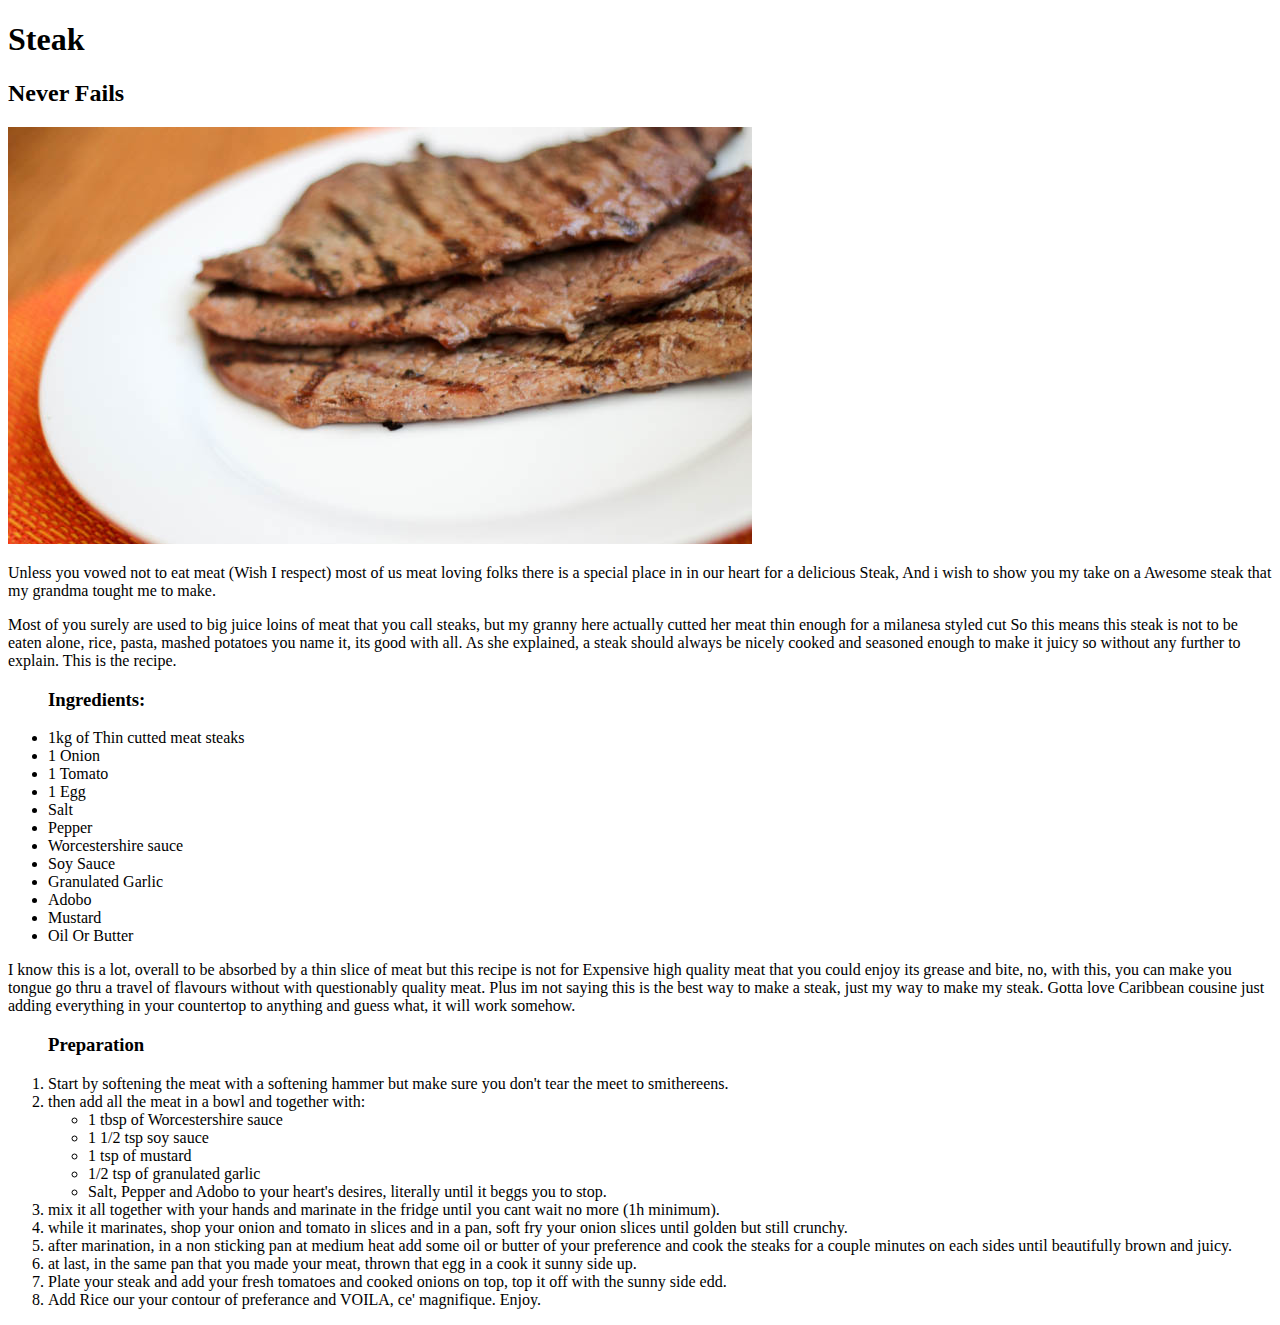
==== recipes/jsteak.html @ d4e478b2 "Include Steak and Plantain Lasagna Recipes" ====
<!DOCTYPE html>
<html lang="en">
  <head>
    <meta charset="UTF-8" />
    <meta http-equiv="X-UA-Compatible" content="IE=edge" />
    <meta name="viewport" content="width=device-width, initial-scale=1.0" />
    <title>Jose's recipes: Jose's Steak</title>
  </head>
  <body>
    <h1>Steak</h1>
    <h2>Never Fails</h2>
    <img src="../images/Steak.jpg" alt="Thin sliced Beef Steak" />
    <p>
      Unless you vowed not to eat meat (Wish I respect) most of us meat loving
      folks there is a special place in in our heart for a delicious Steak, And
      i wish to show you my take on a Awesome steak that my grandma tought me to
      make.
    </p>
    <p>
      Most of you surely are used to big juice loins of meat that you call
      steaks, but my granny here actually cutted her meat thin enough for a
      milanesa styled cut So this means this steak is not to be eaten alone,
      rice, pasta, mashed potatoes you name it, its good with all. As she
      explained, a steak should always be nicely cooked and seasoned enough to
      make it juicy so without any further to explain. This is the recipe.
    </p>
    <ul>
      <h3>Ingredients:</h3>
      <li>1kg of Thin cutted meat steaks</li>
      <li>1 Onion</li>
      <li>1 Tomato</li>
      <li>1 Egg</li>
      <li>Salt</li>
      <li>Pepper</li>
      <li>Worcestershire sauce</li>
      <li>Soy Sauce</li>
      <li>Granulated Garlic</li>
      <li>Adobo</li>
      <li>Mustard</li>
      <li>Oil Or Butter</li>
    </ul>
    <p>
      I know this is a lot, overall to be absorbed by a thin slice of meat but
      this recipe is not for Expensive high quality meat that you could enjoy
      its grease and bite, no, with this, you can make you tongue go thru a
      travel of flavours without with questionably quality meat. Plus im not
      saying this is the best way to make a steak, just my way to make my steak.
      Gotta love Caribbean cousine just adding everything in your countertop to
      anything and guess what, it will work somehow.
    </p>
    <ol>
      <h3>Preparation</h3>
      <li>
        Start by softening the meat with a softening hammer but make sure you
        don't tear the meet to smithereens.
      </li>
      <li>
        then add all the meat in a bowl and together with:
        <ul>
          <li>1 tbsp of Worcestershire sauce</li>
          <li>1 1/2 tsp soy sauce</li>
          <li>1 tsp of mustard</li>
          <li>1/2 tsp of granulated garlic</li>
          <li>
            Salt, Pepper and Adobo to your heart's desires, literally until it
            beggs you to stop.
          </li>
        </ul>
      </li>
      <li>
        mix it all together with your hands and marinate in the fridge until you
        cant wait no more (1h minimum).
      </li>
      <li>
        while it marinates, shop your onion and tomato in slices and in a pan,
        soft fry your onion slices until golden but still crunchy.
      </li>
      <li>
        after marination, in a non sticking pan at medium heat add some oil or
        butter of your preference and cook the steaks for a couple minutes on
        each sides until beautifully brown and juicy.
      </li>
      <li>
        at last, in the same pan that you made your meat, thrown that egg in a
        cook it sunny side up.
      </li>
      <li>
        Plate your steak and add your fresh tomatoes and cooked onions on top,
        top it off with the sunny side edd.
      </li>
      <li>
        Add Rice our your contour of preferance and VOILA, ce' magnifique. Enjoy.
      </li>
    </ol>
  </body>
</html>
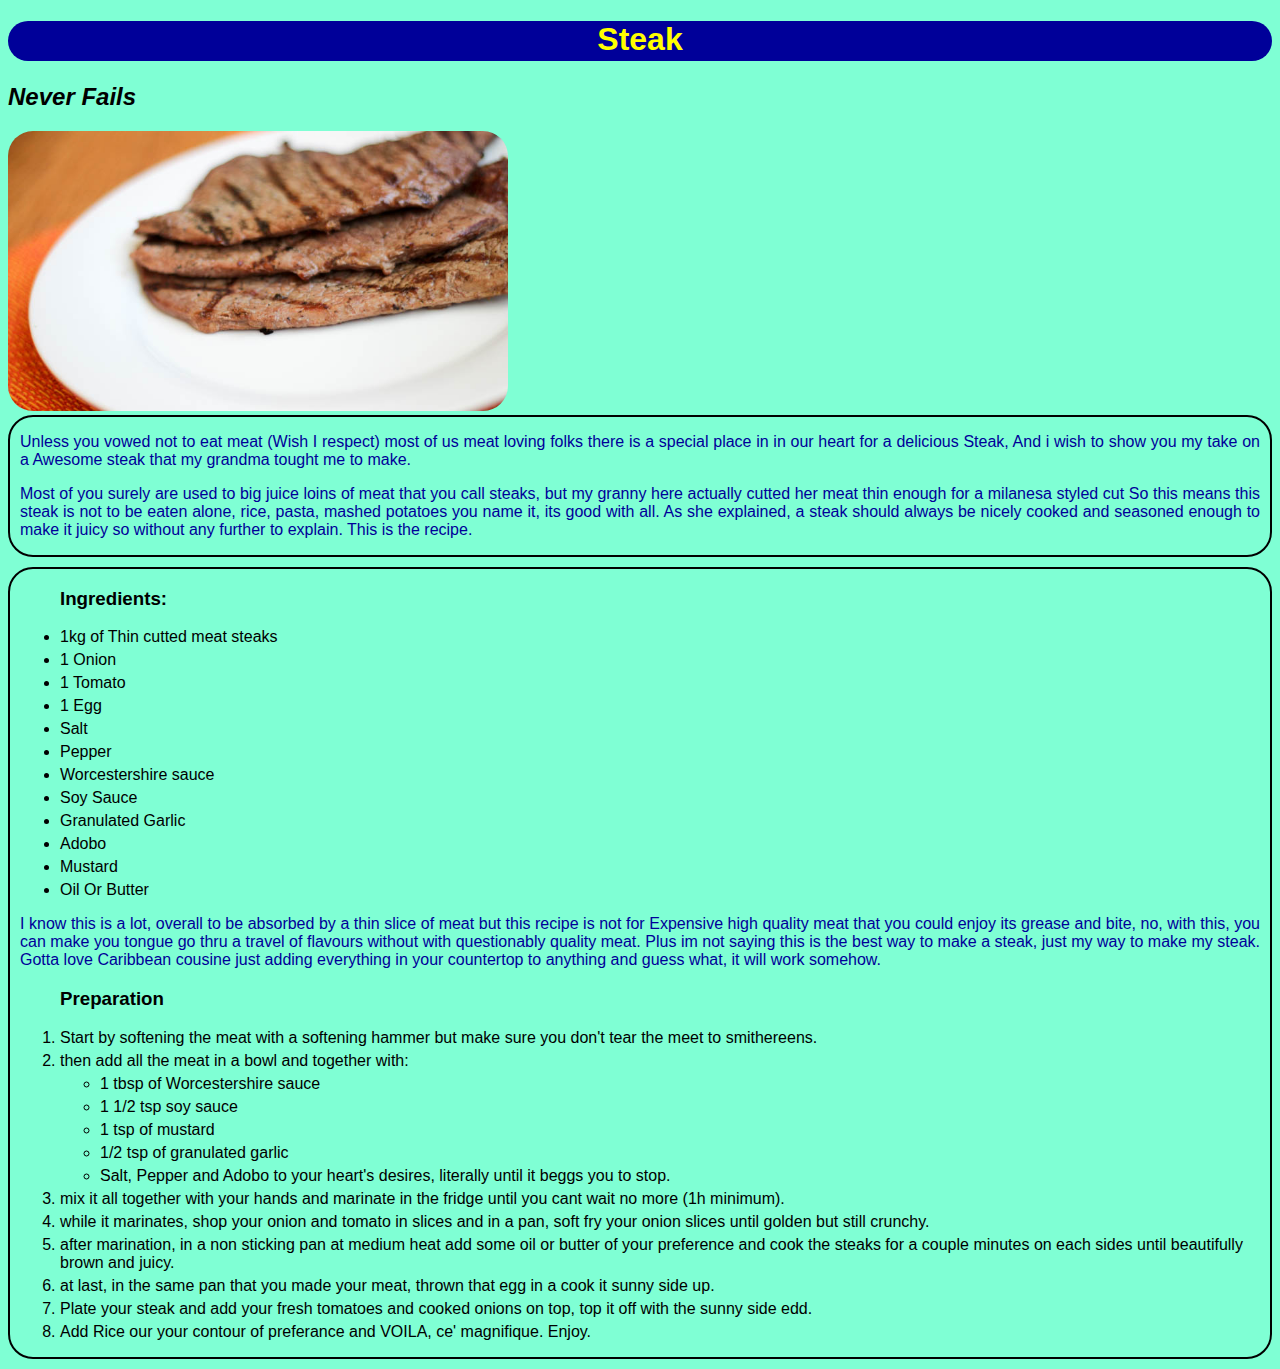
==== commit d02bf78e: "Add Style.css to recipies files + Grammar Fixes" ====
--- a/recipes/jsteak.html
+++ b/recipes/jsteak.html
@@ -4,93 +4,98 @@
     <meta charset="UTF-8" />
     <meta http-equiv="X-UA-Compatible" content="IE=edge" />
     <meta name="viewport" content="width=device-width, initial-scale=1.0" />
+    <link rel="stylesheet" href="../styles.css">
     <title>Jose's recipes: Jose's Steak</title>
   </head>
   <body>
     <h1>Steak</h1>
     <h2>Never Fails</h2>
     <img src="../images/Steak.jpg" alt="Thin sliced Beef Steak" />
-    <p>
-      Unless you vowed not to eat meat (Wish I respect) most of us meat loving
-      folks there is a special place in in our heart for a delicious Steak, And
-      i wish to show you my take on a Awesome steak that my grandma tought me to
-      make.
-    </p>
-    <p>
-      Most of you surely are used to big juice loins of meat that you call
-      steaks, but my granny here actually cutted her meat thin enough for a
-      milanesa styled cut So this means this steak is not to be eaten alone,
-      rice, pasta, mashed potatoes you name it, its good with all. As she
-      explained, a steak should always be nicely cooked and seasoned enough to
-      make it juicy so without any further to explain. This is the recipe.
-    </p>
-    <ul>
-      <h3>Ingredients:</h3>
-      <li>1kg of Thin cutted meat steaks</li>
-      <li>1 Onion</li>
-      <li>1 Tomato</li>
-      <li>1 Egg</li>
-      <li>Salt</li>
-      <li>Pepper</li>
-      <li>Worcestershire sauce</li>
-      <li>Soy Sauce</li>
-      <li>Granulated Garlic</li>
-      <li>Adobo</li>
-      <li>Mustard</li>
-      <li>Oil Or Butter</li>
-    </ul>
-    <p>
-      I know this is a lot, overall to be absorbed by a thin slice of meat but
-      this recipe is not for Expensive high quality meat that you could enjoy
-      its grease and bite, no, with this, you can make you tongue go thru a
-      travel of flavours without with questionably quality meat. Plus im not
-      saying this is the best way to make a steak, just my way to make my steak.
-      Gotta love Caribbean cousine just adding everything in your countertop to
-      anything and guess what, it will work somehow.
-    </p>
-    <ol>
-      <h3>Preparation</h3>
-      <li>
-        Start by softening the meat with a softening hammer but make sure you
-        don't tear the meet to smithereens.
-      </li>
-      <li>
-        then add all the meat in a bowl and together with:
-        <ul>
-          <li>1 tbsp of Worcestershire sauce</li>
-          <li>1 1/2 tsp soy sauce</li>
-          <li>1 tsp of mustard</li>
-          <li>1/2 tsp of granulated garlic</li>
-          <li>
-            Salt, Pepper and Adobo to your heart's desires, literally until it
-            beggs you to stop.
-          </li>
-        </ul>
-      </li>
-      <li>
-        mix it all together with your hands and marinate in the fridge until you
-        cant wait no more (1h minimum).
-      </li>
-      <li>
-        while it marinates, shop your onion and tomato in slices and in a pan,
-        soft fry your onion slices until golden but still crunchy.
-      </li>
-      <li>
-        after marination, in a non sticking pan at medium heat add some oil or
-        butter of your preference and cook the steaks for a couple minutes on
-        each sides until beautifully brown and juicy.
-      </li>
-      <li>
-        at last, in the same pan that you made your meat, thrown that egg in a
-        cook it sunny side up.
-      </li>
-      <li>
-        Plate your steak and add your fresh tomatoes and cooked onions on top,
-        top it off with the sunny side edd.
-      </li>
-      <li>
-        Add Rice our your contour of preferance and VOILA, ce' magnifique. Enjoy.
-      </li>
-    </ol>
+    <div class="description">
+      <p>
+        Unless you vowed not to eat meat (Wish I respect) most of us meat loving
+        folks there is a special place in in our heart for a delicious Steak, And
+        i wish to show you my take on a Awesome steak that my grandma tought me to
+        make.
+      </p>
+      <p>
+        Most of you surely are used to big juice loins of meat that you call
+        steaks, but my granny here actually cutted her meat thin enough for a
+        milanesa styled cut So this means this steak is not to be eaten alone,
+        rice, pasta, mashed potatoes you name it, its good with all. As she
+        explained, a steak should always be nicely cooked and seasoned enough to
+        make it juicy so without any further to explain. This is the recipe.
+      </p>
+    </div>
+    <div class="recipe">
+      <ul>
+        <h3>Ingredients:</h3>
+        <li>1kg of Thin cutted meat steaks</li>
+        <li>1 Onion</li>
+        <li>1 Tomato</li>
+        <li>1 Egg</li>
+        <li>Salt</li>
+        <li>Pepper</li>
+        <li>Worcestershire sauce</li>
+        <li>Soy Sauce</li>
+        <li>Granulated Garlic</li>
+        <li>Adobo</li>
+        <li>Mustard</li>
+        <li>Oil Or Butter</li>
+      </ul>
+      <p>
+        I know this is a lot, overall to be absorbed by a thin slice of meat but
+        this recipe is not for Expensive high quality meat that you could enjoy
+        its grease and bite, no, with this, you can make you tongue go thru a
+        travel of flavours without with questionably quality meat. Plus im not
+        saying this is the best way to make a steak, just my way to make my steak.
+        Gotta love Caribbean cousine just adding everything in your countertop to
+        anything and guess what, it will work somehow.
+      </p>
+      <ol>
+        <h3>Preparation</h3>
+        <li>
+          Start by softening the meat with a softening hammer but make sure you
+          don't tear the meet to smithereens.
+        </li>
+        <li>
+          then add all the meat in a bowl and together with:
+          <ul>
+            <li class="snowflake">1 tbsp of Worcestershire sauce</li>
+            <li>1 1/2 tsp soy sauce</li>
+            <li>1 tsp of mustard</li>
+            <li>1/2 tsp of granulated garlic</li>
+            <li>
+              Salt, Pepper and Adobo to your heart's desires, literally until it
+              beggs you to stop.
+            </li>
+          </ul>
+        </li>
+        <li>
+          mix it all together with your hands and marinate in the fridge until you
+          cant wait no more (1h minimum).
+        </li>
+        <li>
+          while it marinates, shop your onion and tomato in slices and in a pan,
+          soft fry your onion slices until golden but still crunchy.
+        </li>
+        <li>
+          after marination, in a non sticking pan at medium heat add some oil or
+          butter of your preference and cook the steaks for a couple minutes on
+          each sides until beautifully brown and juicy.
+        </li>
+        <li>
+          at last, in the same pan that you made your meat, thrown that egg in a
+          cook it sunny side up.
+        </li>
+        <li>
+          Plate your steak and add your fresh tomatoes and cooked onions on top,
+          top it off with the sunny side edd.
+        </li>
+        <li>
+          Add Rice our your contour of preferance and VOILA, ce' magnifique. Enjoy.
+        </li>
+      </ol>
+    </div>
   </body>
 </html>
--- a/styles.css
+++ b/styles.css
@@ -0,0 +1,43 @@
+*{
+    font-family: Verdana, sans-serif;
+    background-color: aquamarine;
+}
+
+img{
+    width: 500px;
+    height: auto;
+    border-radius: 25px;
+}
+
+h1{
+    width: auto;
+    height: 40px;
+    background-color: #000099;
+    color: #ffff00;
+    text-align: center;
+    border-radius: 25px;
+}
+
+h2{
+    font-style: italic;
+}
+
+.description, .recipe{
+    border: 2px solid black;
+    border-radius: 25px;
+    padding: 0 10px 0 10px;
+    margin-bottom: 10px;
+}
+
+p {
+    color: #000099;
+    text-align: justify;
+}
+
+li ul, li ol, li{
+    margin-bottom: 5px;
+}
+
+.snowflake{
+    margin-top: 5px;
+}
